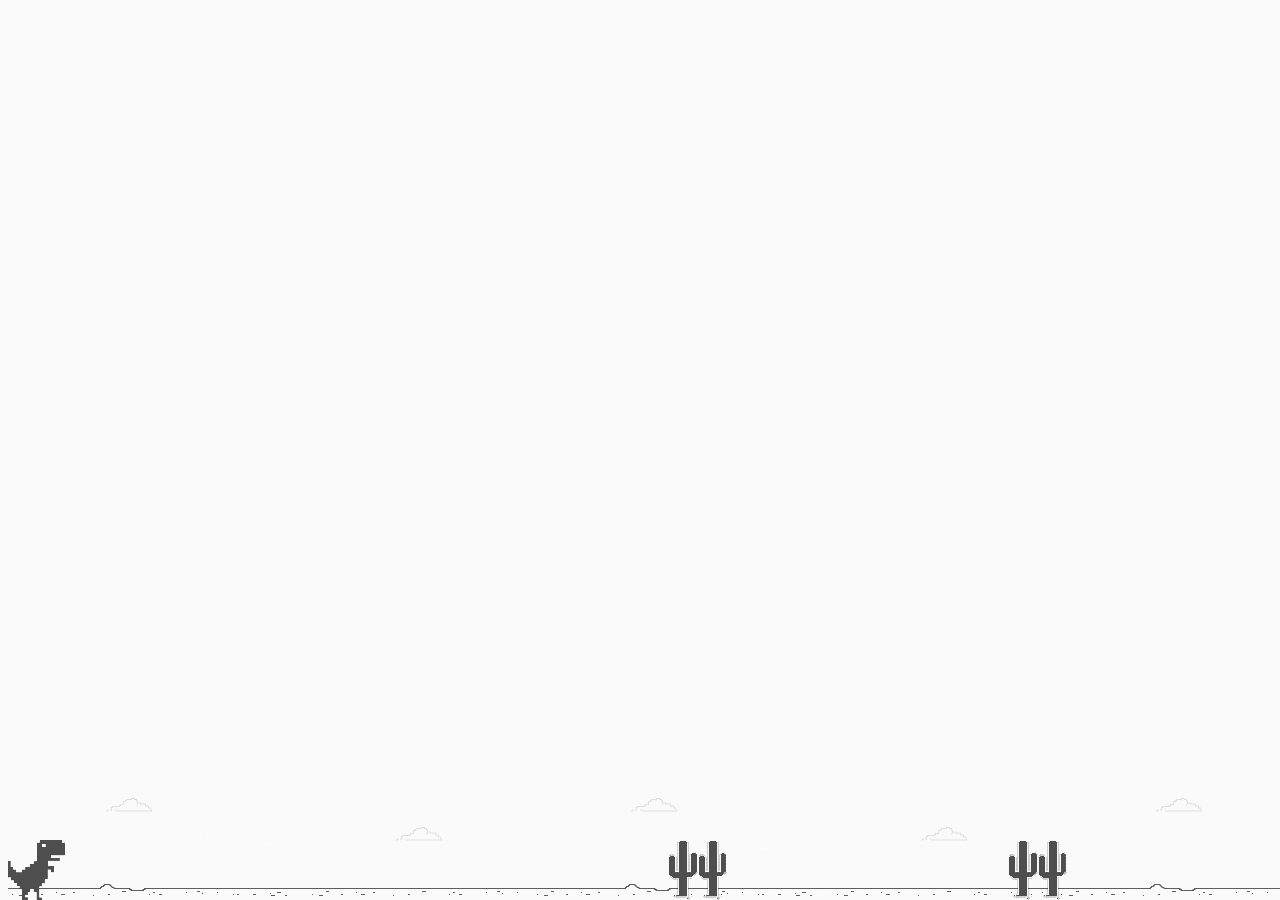
==== dino-game/index.html @ 7071d671 "Dino Game" ====
<!DOCTYPE html>
<html lang="pt-br">
<head>
    <meta charset="UTF-8">
    <meta http-equiv="X-UA-Compatible" content="IE=edge">
    <meta name="viewport" content="width=device-width, initial-scale=1.0">
    <title>Dio Dino Game</title>
    <link rel="stylesheet" href="style.css"/>
    <script src="script.js" charset="UTF-8" defer></script>
</head>
<body>
    <div class="background">
        <div class="dino"></div>
    </div>
</body>
</html>
---- dino-game/style.css ----
body {
    background: #fafafa;
}

.dino {
    width: 60px;
    height: 60px;
    background-image: url(dino.png);
    position: absolute;
    bottom: 0;
}

.cactus {
    position: absolute;
    width: 60px;
    height: 60px;
    bottom: 0;
    background-image: url(cactus.png);
}

.game-over {
    text-align: center;
    color: #666666;
    margin-top: 50px;
    font-family: arial;
}

@keyframes slideright {
    from {
        background-position: 70000%;
    }

    to {
        background-position: 0;
    }
}

.background {
    position: absolute;
    bottom: 0;
    background-image: url(background.png);
    background-repeat: repeat-x;
    animation: slideright 600s infinite linear;
    width: 100%;
    height: 200px;
}
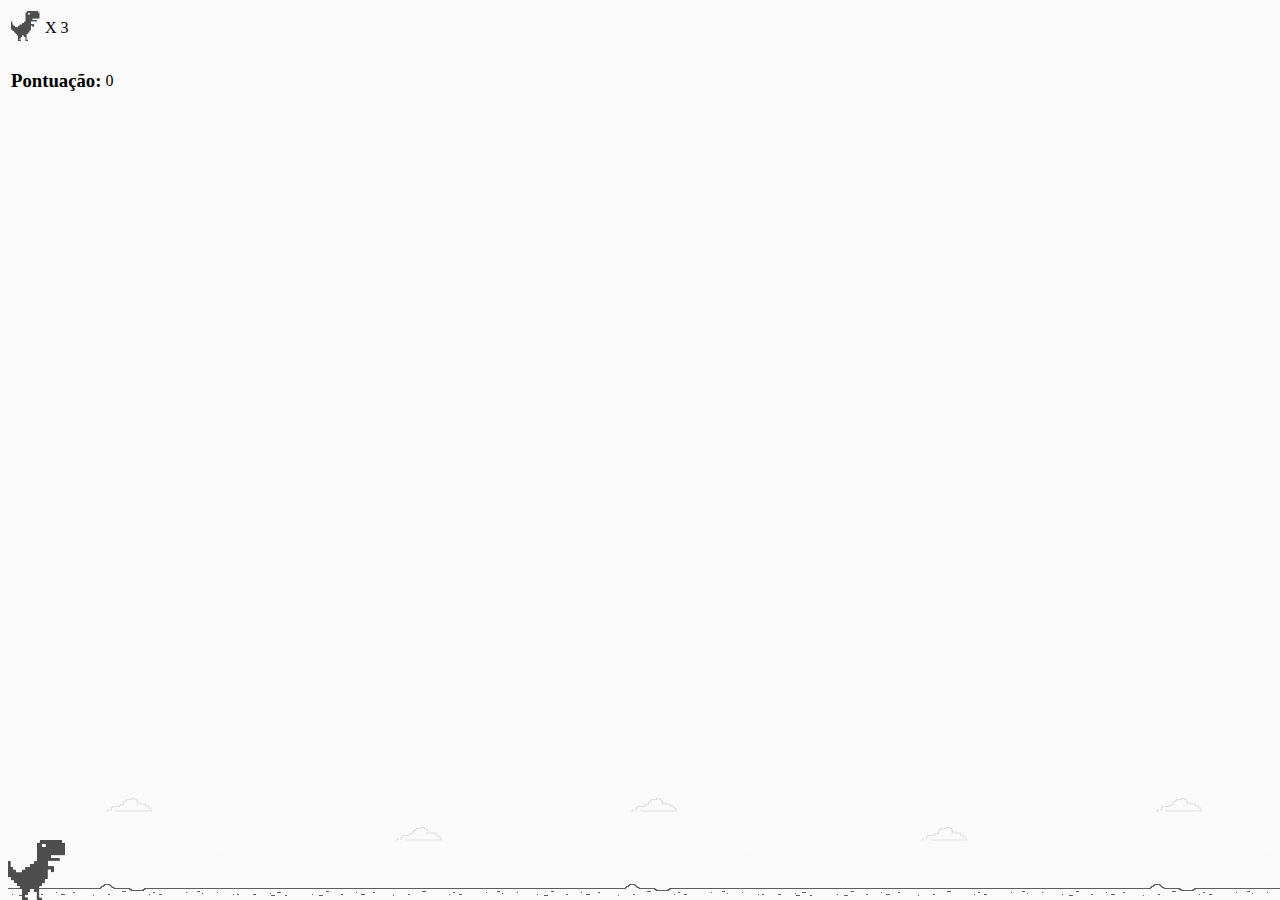
==== commit b40c0318: "Dino Game Final" ====
--- a/dino-game/index.html
+++ b/dino-game/index.html
@@ -9,6 +9,21 @@
     <script src="script.js" charset="UTF-8" defer></script>
 </head>
 <body>
+    
+    <table>
+        <tr>
+            <td><img src="dino.png" width="30px"/></td>
+            <td>X</td>
+            <td><div id="vida"></div></td>
+        </tr>
+    </table>
+    <table>
+        <tr>
+            <td><h3>Pontuação: </h3></td>
+            <td><div id="pontuacao"></div></td>
+        </tr>
+    </table>
+
     <div class="background">
         <div class="dino"></div>
     </div>
--- a/dino-game/style.css
+++ b/dino-game/style.css
@@ -25,9 +25,13 @@
     font-family: arial;
 }
 
+.vida {
+    margin-top: 0%;
+}
+
 @keyframes slideright {
     from {
-        background-position: 70000%;
+        background-position: 20000%;
     }
 
     to {
